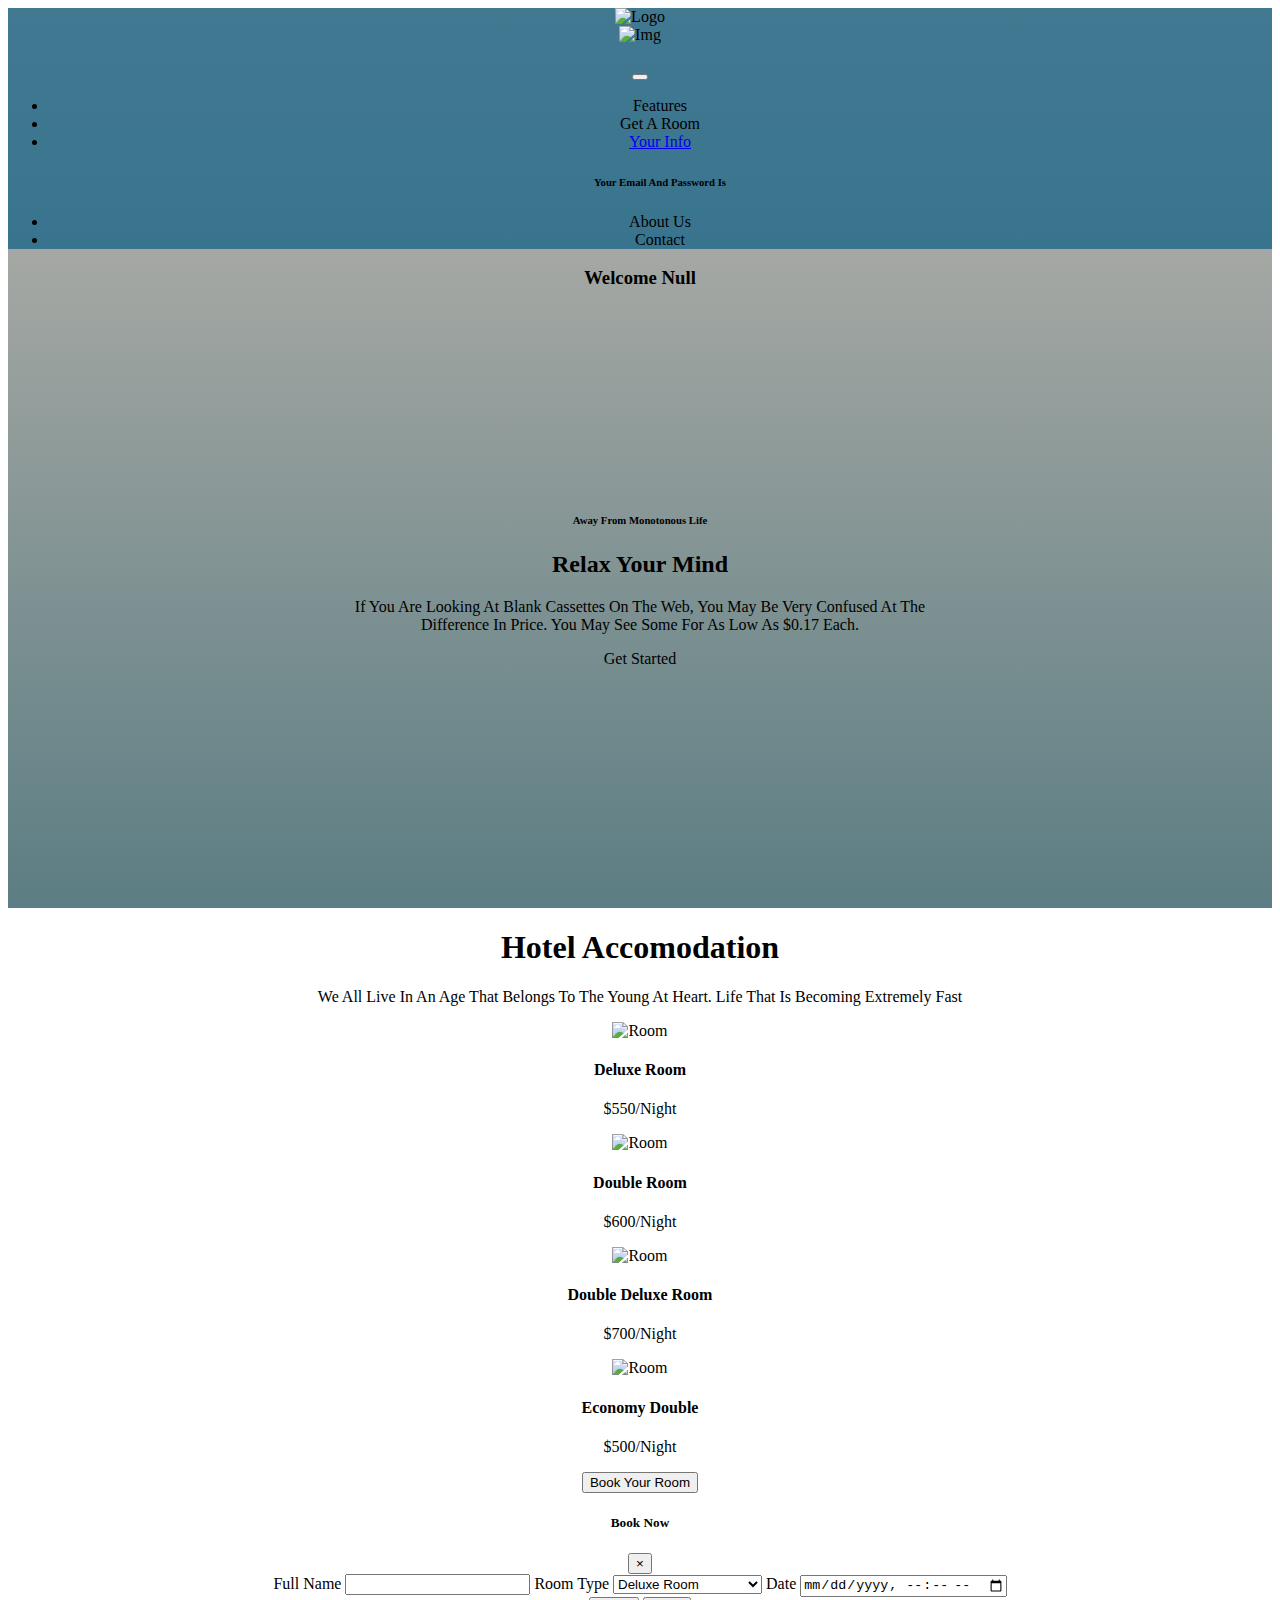
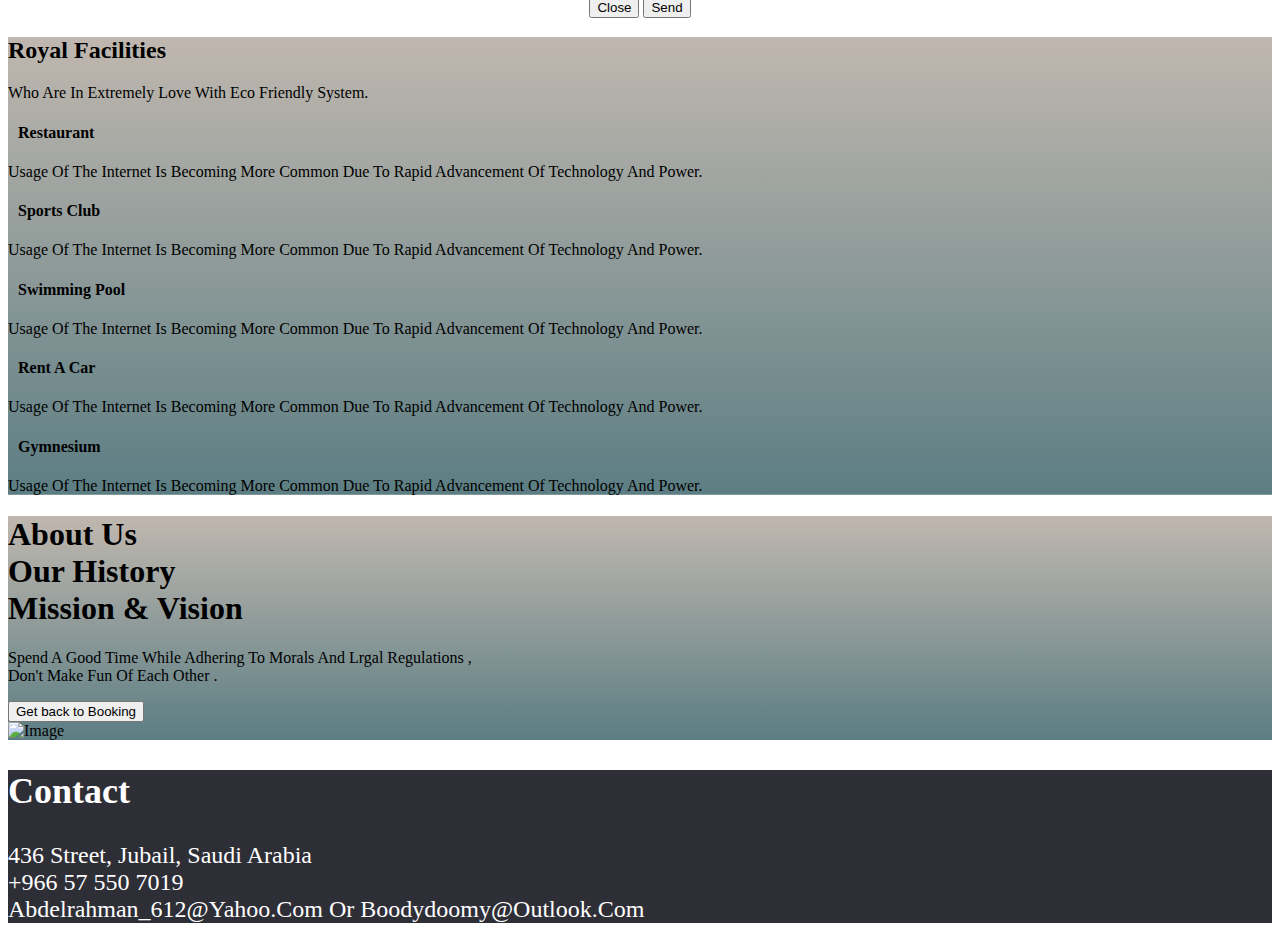
==== index1.html @ 259e8332 "Add files via upload" ====
<!DOCTYPE html>
<html lang="en">

<head>
  <meta charset="UTF-8">
  <meta http-equiv="X-UA-Compatible" content="IE=edge">
  <meta name="viewport" content="width=device-width, initial-scale=1.0">
  <title>
    Royal hotel
  </title>
  <style>
    body{
      text-transform: capitalize;
    }
  </style>
  <link rel="icon" href="images/favicon.png">
  <link rel="stylesheet" href="../css/bootstrap.min.css">
  <link rel="stylesheet" href="style1.css">
  <link rel="stylesheet" href="https://cdnjs.cloudflare.com/ajax/libs/font-awesome/6.4.0/css/all.min.css"
    integrity="sha512-iecdLmaskl7CVkqkXNQ/ZH/XLlvWZOJyj7Yy7tcenmpD1ypASozpmT/E0iPtmFIB46ZmdtAc9eNBvH0H/ZpiBw=="
    crossorigin="anonymous" referrerpolicy="no-referrer" />
</head>

<body>

  <header class="H">
    <nav class="navbar navbar-expand-lg navbar-light nav">
      <a class="navbar-brand" onclick="room()"><img src="images/logo-2.png" alt="logo"></a>
      <div class="ml-5"><img src="images/show.png" alt="img">
        <h3 class="ml-3 text-warning" id="username"></h3>
      </div>
      <button class="navbar-toggler" type="button" data-toggle="collapse" data-target="#navbarNavDropdown"
        aria-controls="navbarNavDropdown" aria-expanded="false" aria-label="Toggle navigation">
        <span class="navbar-toggler-icon"></span>
      </button>
      <div class="collapse navbar-collapse" id="navbarNavDropdown">
        <ul class="navbar-nav ml-auto">
          <li class="nav-item">
            <a class="nav-link text-light" onclick="fu()">Features</a>
          </li>
          <li class="nav-item">
            <a class="nav-link text-light" onclick="room()">Get a room</a>
          </li>
          <li class="nav-item dropdown">
            <a class="nav-link dropdown-toggle text-light" href="#" role="button" data-toggle="dropdown"
              aria-expanded="false">
              your info
            </a>
            <div class="dropdown-menu">
              <h6 class="text-warning">your email and password is</h6>
              <p id="email"></p>
              <p id="password"></p>
            </div>
          </li>
          <li class="nav-item">
            <a class="nav-link text-light" onclick="con()">About us</a>
          </li>
          <li class="nav-item">
            <a class="nav-link text-light" onclick="con()">Contact</a>
          </li>
        </ul>
      </div>
    </nav>
    <div class="container">
      <h3 class="text-warning mt-4" id="user"></h3>
      <div class="text text-light">
        <h6>Away from monotonous life</h6>
        <h2>Relax Your Mind</h2>
        <p>If you are looking at blank cassettes on the web, you may be very confused at the <br>
          difference in price. You may see some for as low as $0.17 each.</p>
        <a onclick="room()" class="btn btn-warning text-light"> Get Started</a>
      </div>
    </div>
  </header>
  <section class="sect sec1">
    <div class="container mb-2">
      <h1 class="m-2 text-center">Hotel Accomodation </h1>
      <p class="m-2 text-center">We all live in an age that belongs to the young at heart. Life that is becoming
        extremely fast</p>
      <div class="row mt-5">
        <div class="col-lg-3 item text-center">
          <div class="rounded overflow-hidden">
            <img src="images/room .jpg" alt="room" class="img-fluid ">
          </div>

          <h4 class="my-2">Deluxe Room</h4>
          <p>$550/night</p>
        </div>
        <div class="col-lg-3 item text-center">
          <div class="rounded overflow-hidden">
            <img src="images/room 1.jpg" alt="room" class="img-fluid">
          </div>
          <h4 class="my-2">Double Room</h4>
          <p>$600/night</p>
        </div>

        <div class="col-lg-3 item text-center">
          <div class="rounded overflow-hidden">
            <img src="images/room 3.jpg" alt="room" class="img-fluid">
          </div>

          <h4 class="my-2">Double Deluxe Room</h4>
          <p>$700/night</p>
        </div>
        <div class="col-lg-3 item text-center">
          <div class="rounded overflow-hidden">
            <img src="images/room2.jpg" alt="room" class="img-fluid">
          </div>
          <h4 class="my-2">Economy Double</h4>
          <p>$500/night</p>
        </div>
      </div>
      <div class="text-center">
        <!-- Button trigger modal -->
        <button type="button" class="btn btn-warning bg-warning p-3 px-5 text-light" data-toggle="modal"
          data-target="#exampleModal">
          Book Your Room
        </button>
      </div>
      <!-- Modal -->
      <div class="modal fade" id="exampleModal" tabindex="-1" aria-labelledby="exampleModalLabel" aria-hidden="true">
        <div class="modal-dialog">
          <div class="modal-content">
            <div class="modal-header">
              <h5 class="modal-title" id="exampleModalLabel">Book Now</h5>
              <button type="button" class="close" data-dismiss="modal" aria-label="Close">
                <span aria-hidden="true">&times;</span>
              </button>
            </div>
            <div class="modal-body">
              <form>
                <label class="col-form-control">
                  Full name
                </label>
                <input type="text" class="form-control">
                <label class="col-form-control">
                  Room Type
                </label>
                <select class="form-control">
                  <option value="1">Deluxe Room</option>
                  <option value="2">Double Room</option>
                  <option value="3">Double Deluxe Room</option>
                  <option value="4">Economy Double</option>
                </select>
                <label class="col-form-control">
                  Date
                </label>
                <input type="datetime-local" class="form-control">
              </form>

            </div>
            <div class="modal-footer">
              <button type="button" class="btn btn-secondary" data-dismiss="modal">Close</button>
              <button type="button" class="btn btn-primary" data-dismiss="modal">Send</button>
            </div>
          </div>
        </div>
      </div>



  </section>
  <section class="sect sec2">
    <div class="container text-center text-light">
      <div class="p-5">
        <h2 class="pt-5">Royal Facilities</h2>
        <p class="text-center">Who are in extremely love with eco friendly system.</p>
      </div>
      <div class="row">
        <div class="col-lg-4 col-md-6">
          <div class="item2 m-1 p-3 border rounded">
            <h4 class="p-2"><i class="fa-solid fa-utensils fa-flip"></i>Restaurant</h4>
            <p>Usage of the Internet is becoming more common due to rapid advancement of technology and power.</p>
          </div>
        </div>
        <div class="col-lg-4 col-md-6">
          <div class="item2 m-1 p-3 border rounded">
            <h4 class="p-2"><i class="fa-solid fa-person-biking fa-beat-fade"></i>Sports Club</h4>
            <p>Usage of the Internet is becoming more common due to rapid advancement of technology and power.</p>
          </div>
        </div>
        <div class="col-lg-4 col-md-6">
          <div class="item2 m-1 p-3 border rounded">
            <h4 class="p-2"><i class="fa-solid fa-person-swimming fa-flip"></i>Swimming Pool</h4>
            <p>Usage of the Internet is becoming more common due to rapid advancement of technology and power.</p>
          </div>
        </div>
        <div class="col-lg-6">
          <div class="item2 m-3 p-2 border rounded">
            <h4 class="p-2"><i class="fa-solid fa-car-side fa-bounce"></i>Rent a Car</h4>
            <p>Usage of the Internet is becoming more common due to rapid advancement of technology and power.</p>
          </div>
        </div>
        <div class="col-lg-6">
          <div class="item2 m-3 p-2 border rounded">
            <h4 class="p-2"><i class="fa-solid fa-dumbbell fa-bounce"></i>Gymnesium</h4>
            <p>Usage of the Internet is becoming more common due to rapid advancement of technology and power.</p>
          </div>
        </div>
      </div>
  </section>
  <section class="sect sec3 clearfix container my-3">
    <div class="div1 float-left">
      <h1>About Us <br> Our History <br> Mission & Vision</h1>
      <p>
        Spend a good time while adhering to morals and lrgal regulations , <br>
        don't make fun of each other .
      </p>
      <button type="button" onclick="room()" class="btn btn-primary px-2">Get back to Booking</button>
    </div>
    <div class="div2 float-right">
      <img src="images/La-semaine.jpg" alt="image">
    </div>
  </section>
  <footer class="F mt-4">
    <div class="text-center">
      <h2 class="pt-4">
        Contact
      </h2>
      <div class="m-4">
        <i class="fa-solid fa-location-dot fa-bounce" style="color: crimson;"></i>
        <span>
          436 street, Jubail, Saudi Arabia
        </span>
      </div>
      <div class="m-4">
        <i class="fa-solid fa-mobile fa-beat-fade" style="color: #de8b17;"></i>
        <span>
          +966 57 550 7019
        </span>
      </div>
      <div class="m-4">
        <i class="fa-solid fa-envelope fa-shake" style="color: #1bb710;"></i>
        <span>
          abdelrahman_612@yahoo.com or boodydoomy@outlook.com
        </span>
      </div>
    </div>
  </footer>
  <script>
    var username = localStorage.getItem("user")
    document.getElementById("username").textContent = username;
    document.getElementById("user").textContent = "welcome " + username;
    var email = localStorage.getItem("email")
    document.getElementById("email").textContent = email
    var password = localStorage.getItem("password")
    document.getElementById("password").textContent = password
    function room(){
      scrollTo(0,700)
    }
    function fu(){
      scrollTo(0,1300)
    }
    function con(){
      scrollTo(0,1822.4000244140625)
    }
    function scr(){
      alert("Y is "+scrollY)
    }
  </script>
  <script src="../js/jquery.slim.min.js"></script>
  <script src="../js/popper.min.js"></script>
  <script src="../js/bootstrap.min.js"></script>
</body>

</html>
---- style1.css ----
header{
    height: 100vh;
    background-image:linear-gradient(rgba(97,76,55,0.4), rgba(51,93,100,0.8)), url(images/Four\ Seasons.jpg);
    background-position: center;
    background-size: cover;
    text-align: center;
}
.text{
    transform: translateY(130%);
}
.nav{
    background-color: rgba(11, 94,133, 0.7);
}
.sec1{
    text-align: center;
}
.sec1 img{
    width: 250px;
    height: 250px;
    transition: all 0.3s linear;
}
.sec1 img:hover{
    transform: scale(1.1);
}
.sec2{
    background-image: linear-gradient(rgba(97,76,55,0.4), rgba(51,93,100,0.8)), url(images/La-semaine.jpg);
    background-repeat: no-repeat;
    background-size: cover;
    background-position: center;
}
.item2 i{
    color: yellow;
    margin-right: 10px;
}
footer{
    background-color: rgb(46, 46, 55);
    color: white;
    font-size: 150%;
}
.sec3{
    background: linear-gradient(rgba(97,76,55,0.4), rgba(51,93,100,0.8));
}
.sec3 .div2 img{
    width: 450px;
    height: 400px;
}
#email,#password{
    text-transform: lowercase;
}
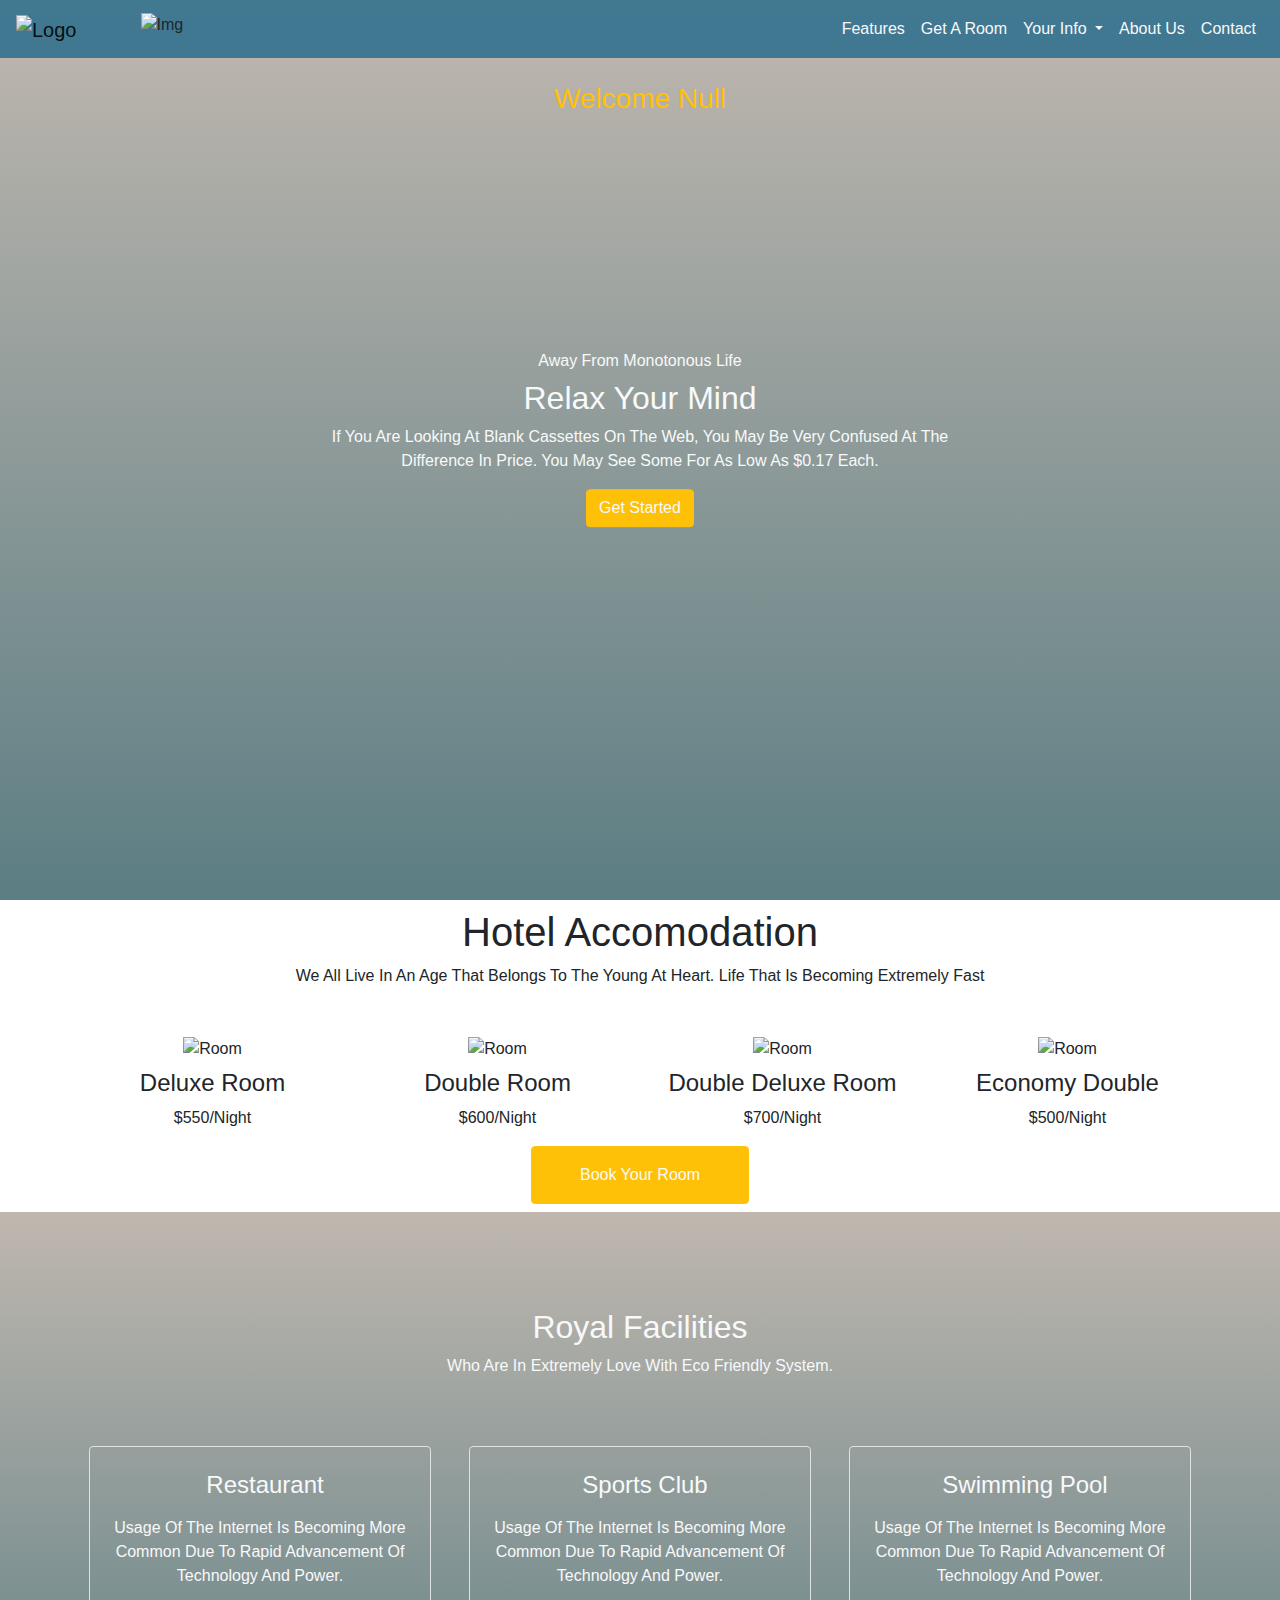
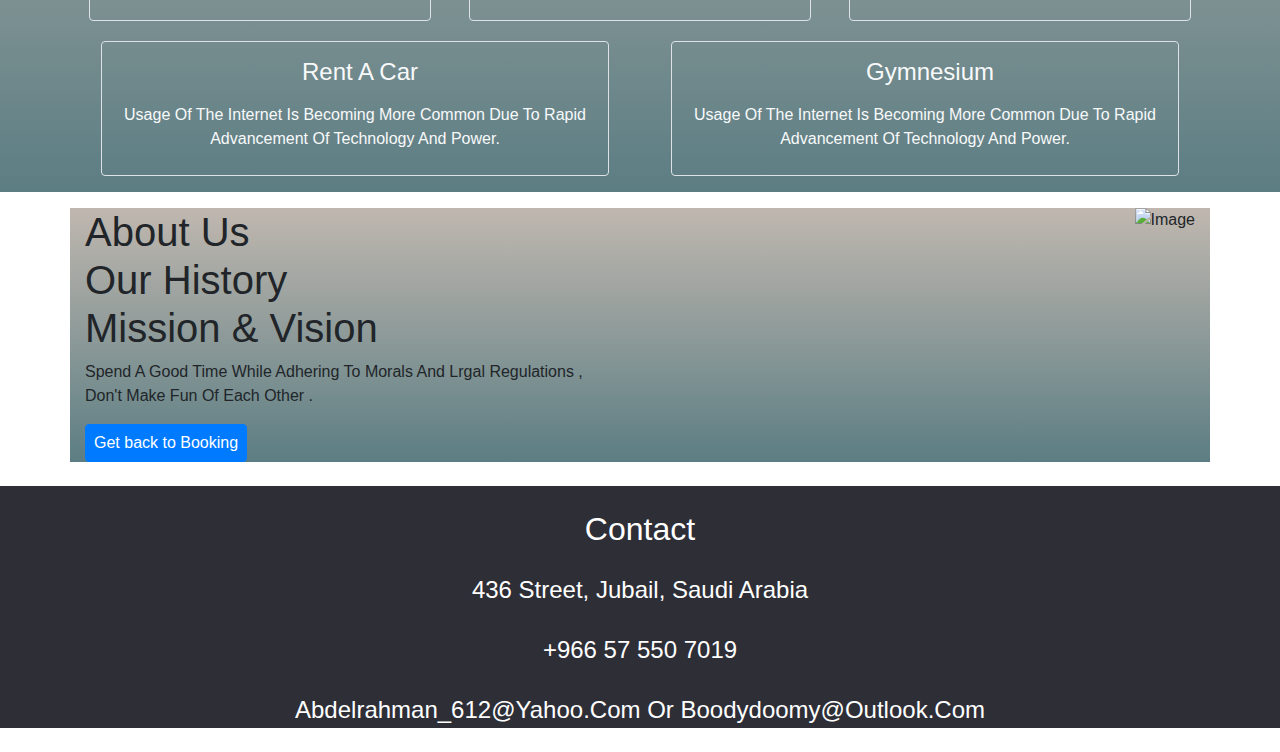
==== commit bf59b18a: "Update index1.html" ====
--- a/index1.html
+++ b/index1.html
@@ -14,7 +14,7 @@
     }
   </style>
   <link rel="icon" href="images/favicon.png">
-  <link rel="stylesheet" href="../css/bootstrap.min.css">
+  <link rel="stylesheet" href="bootstrap.min.css">
   <link rel="stylesheet" href="style1.css">
   <link rel="stylesheet" href="https://cdnjs.cloudflare.com/ajax/libs/font-awesome/6.4.0/css/all.min.css"
     integrity="sha512-iecdLmaskl7CVkqkXNQ/ZH/XLlvWZOJyj7Yy7tcenmpD1ypASozpmT/E0iPtmFIB46ZmdtAc9eNBvH0H/ZpiBw=="
@@ -258,9 +258,9 @@
       alert("Y is "+scrollY)
     }
   </script>
-  <script src="../js/jquery.slim.min.js"></script>
-  <script src="../js/popper.min.js"></script>
-  <script src="../js/bootstrap.min.js"></script>
+  <script src="jquery.slim.min.js"></script>
+  <script src="popper.min.js"></script>
+  <script src="bootstrap.min.js"></script>
 </body>
 
-</html>+</html>
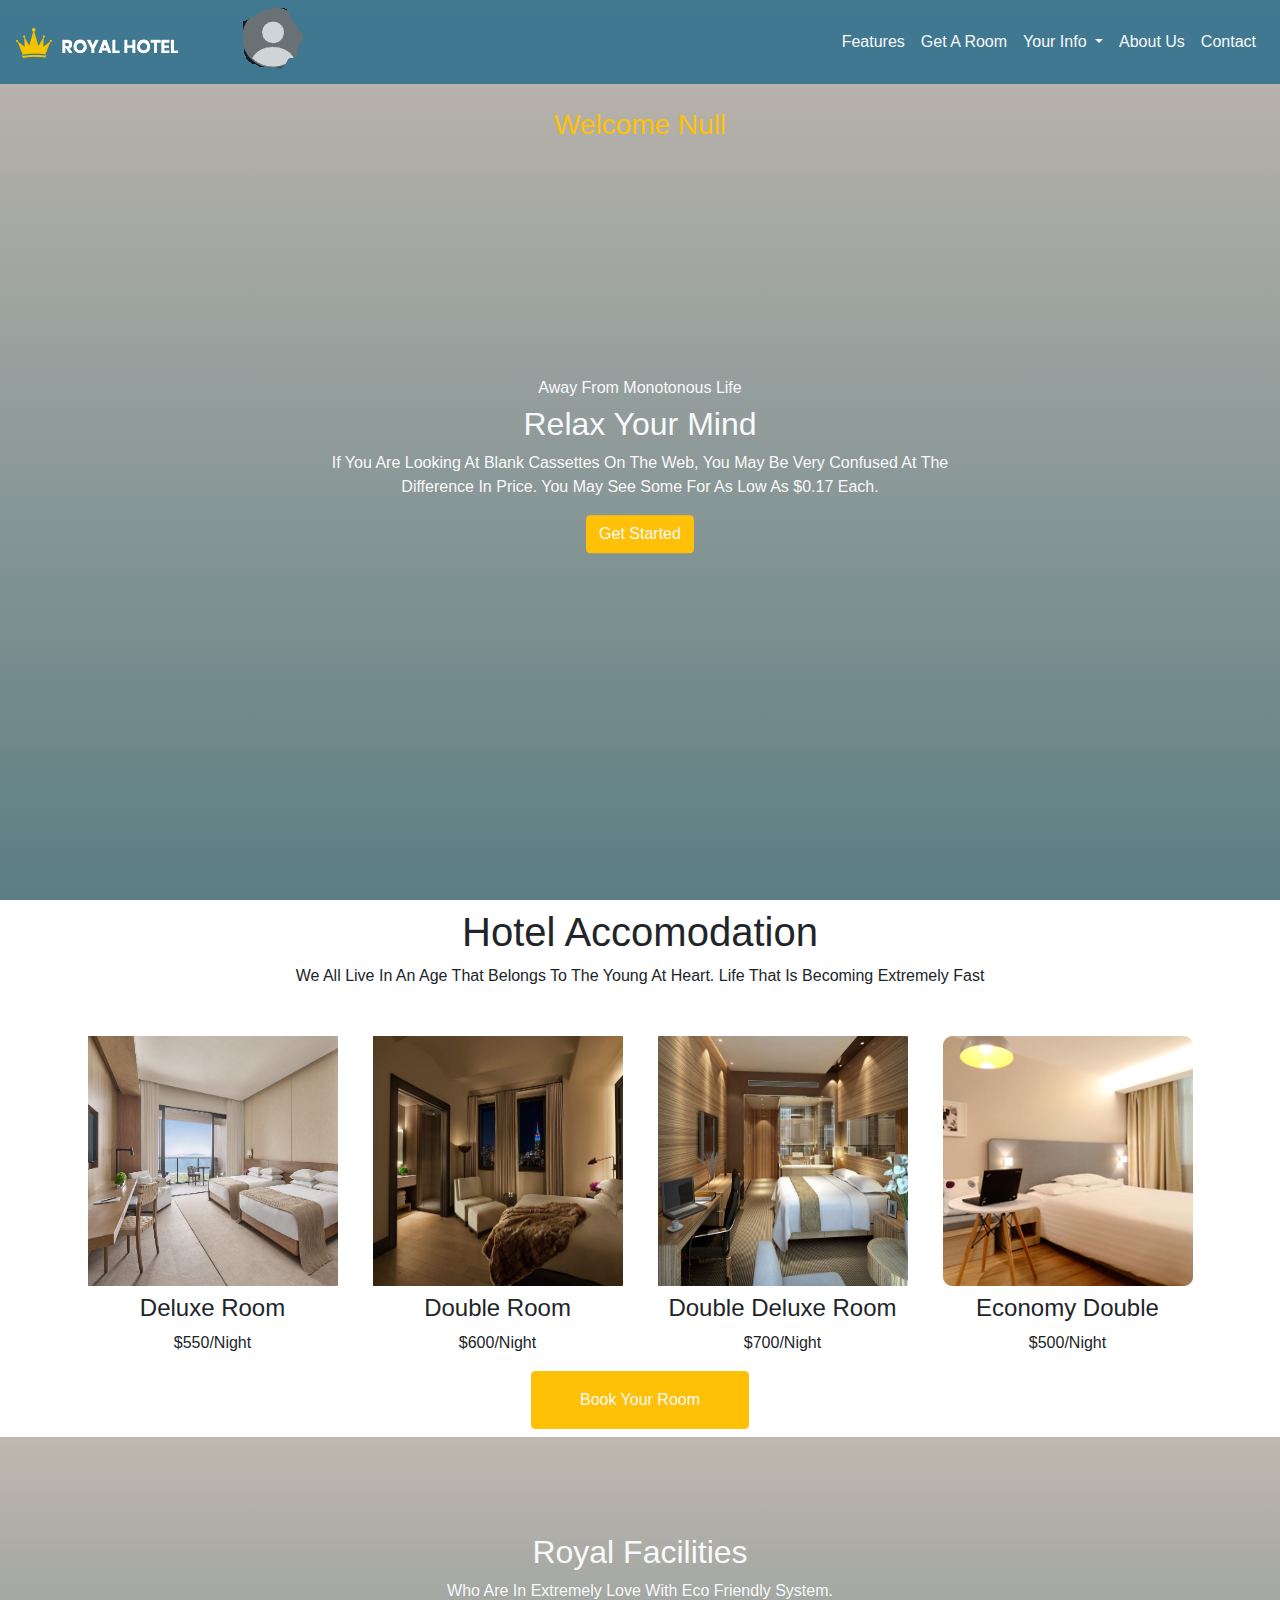
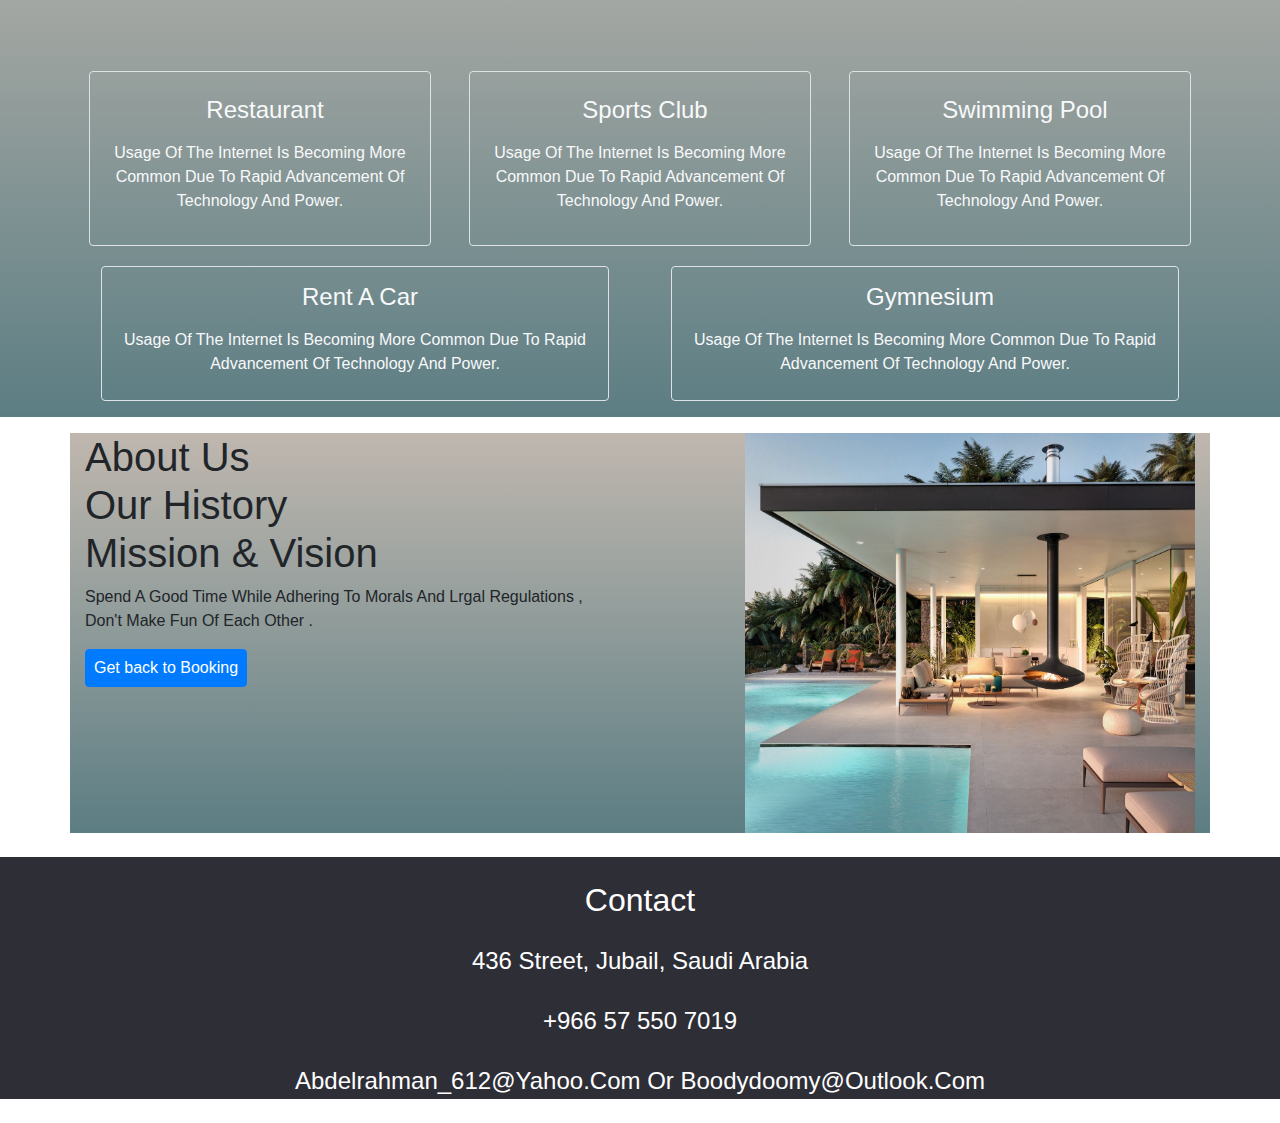
==== commit d6978761: "Update index1.html" ====
--- a/index1.html
+++ b/index1.html
@@ -13,7 +13,7 @@
       text-transform: capitalize;
     }
   </style>
-  <link rel="icon" href="images/favicon.png">
+  <link rel="icon" href="favicon.png">
   <link rel="stylesheet" href="bootstrap.min.css">
   <link rel="stylesheet" href="style1.css">
   <link rel="stylesheet" href="https://cdnjs.cloudflare.com/ajax/libs/font-awesome/6.4.0/css/all.min.css"
@@ -25,8 +25,8 @@
 
   <header class="H">
     <nav class="navbar navbar-expand-lg navbar-light nav">
-      <a class="navbar-brand" onclick="room()"><img src="images/logo-2.png" alt="logo"></a>
-      <div class="ml-5"><img src="images/show.png" alt="img">
+      <a class="navbar-brand" onclick="room()"><img src="logo-2.png" alt="logo"></a>
+      <div class="ml-5"><img src="show.png" alt="img">
         <h3 class="ml-3 text-warning" id="username"></h3>
       </div>
       <button class="navbar-toggler" type="button" data-toggle="collapse" data-target="#navbarNavDropdown"
@@ -80,7 +80,7 @@
       <div class="row mt-5">
         <div class="col-lg-3 item text-center">
           <div class="rounded overflow-hidden">
-            <img src="images/room .jpg" alt="room" class="img-fluid ">
+            <img src="room .jpg" alt="room" class="img-fluid ">
           </div>
 
           <h4 class="my-2">Deluxe Room</h4>
@@ -88,7 +88,7 @@
         </div>
         <div class="col-lg-3 item text-center">
           <div class="rounded overflow-hidden">
-            <img src="images/room 1.jpg" alt="room" class="img-fluid">
+            <img src="room 1.jpg" alt="room" class="img-fluid">
           </div>
           <h4 class="my-2">Double Room</h4>
           <p>$600/night</p>
@@ -96,7 +96,7 @@
 
         <div class="col-lg-3 item text-center">
           <div class="rounded overflow-hidden">
-            <img src="images/room 3.jpg" alt="room" class="img-fluid">
+            <img src="room 3.jpg" alt="room" class="img-fluid">
           </div>
 
           <h4 class="my-2">Double Deluxe Room</h4>
@@ -104,7 +104,7 @@
         </div>
         <div class="col-lg-3 item text-center">
           <div class="rounded overflow-hidden">
-            <img src="images/room2.jpg" alt="room" class="img-fluid">
+            <img src="room2.jpg" alt="room" class="img-fluid">
           </div>
           <h4 class="my-2">Economy Double</h4>
           <p>$500/night</p>
@@ -209,7 +209,7 @@
       <button type="button" onclick="room()" class="btn btn-primary px-2">Get back to Booking</button>
     </div>
     <div class="div2 float-right">
-      <img src="images/La-semaine.jpg" alt="image">
+      <img src="La-semaine.jpg" alt="image">
     </div>
   </section>
   <footer class="F mt-4">
